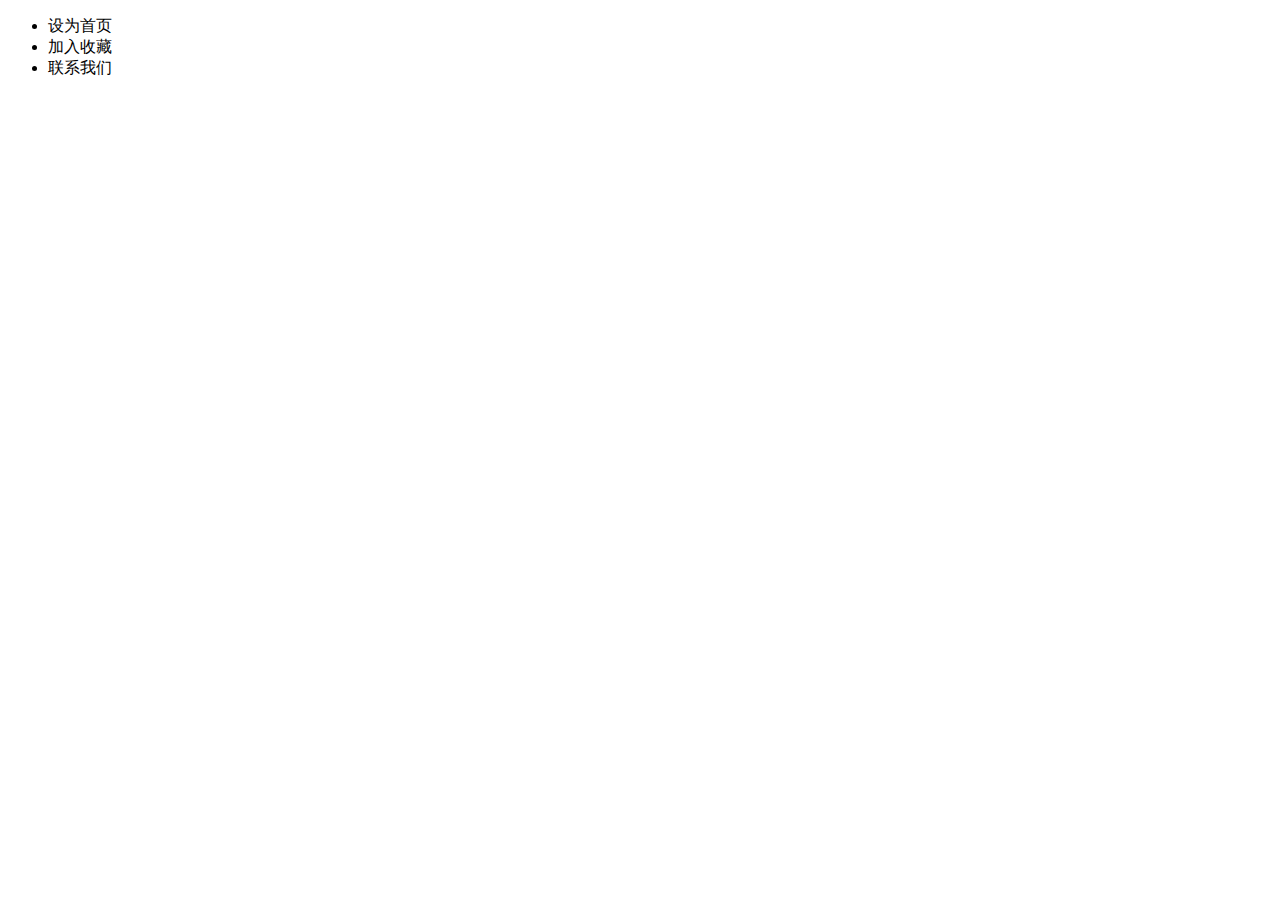
==== index.html @ c7114f38 "项目初始化" ====
<!DOCTYPE html>
<html lang="en">
<head>
    <meta charset="UTF-8">
    <title>Title</title>
    <link rel="stylesheet" href="css/main.css">
</head>
<body>

<div class="top">
    <div class="top_content">
        <ul>
            <li>设为首页</li>
            <li>加入收藏</li>
            <li>联系我们</li>
        </ul>
    </div>
</div><!--top结束-->
</body>
</html>
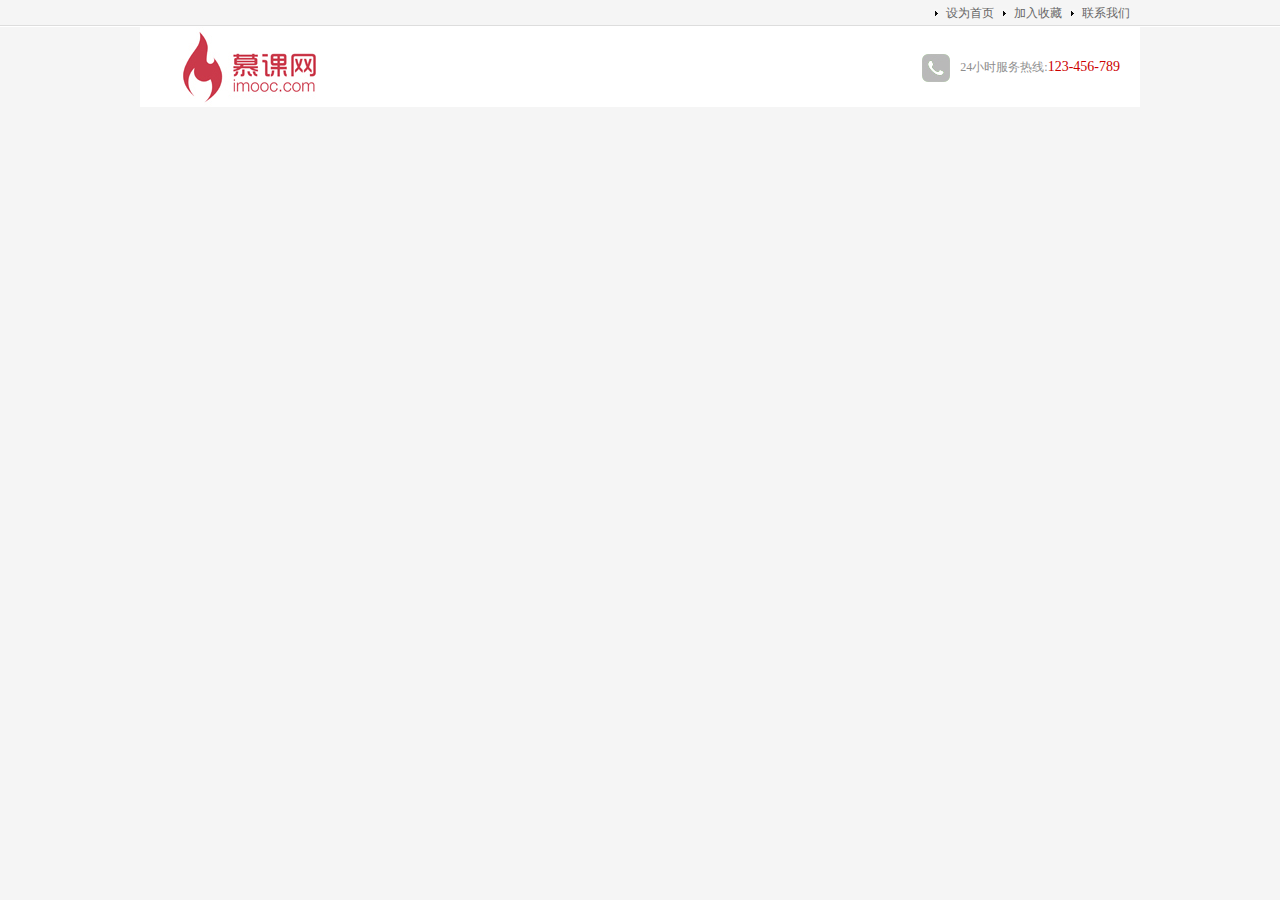
==== commit 7e067609: "头部完成" ====
--- a/index.html
+++ b/index.html
@@ -3,18 +3,32 @@
 <head>
     <meta charset="UTF-8">
     <title>Title</title>
+    <link rel="stylesheet" href="css/reset.css">
     <link rel="stylesheet" href="css/main.css">
 </head>
 <body>
 
 <div class="top">
-    <div class="top_content">
-        <ul>
-            <li>设为首页</li>
-            <li>加入收藏</li>
-            <li>联系我们</li>
-        </ul>
+    <div class="wrap">
+        <div class="top_content">
+            <ul>
+                <li><a href="#">设为首页</a></li>
+                <li><a href="#">加入收藏</a></li>
+                <li><a href="#">联系我们</a></li>
+            </ul>
+        </div>
     </div>
 </div><!--top结束-->
+
+<div class="wrap">
+    <div class="logo">
+        <div class="logo_left">
+            <img src="img/logo.jpg" alt="慕课网">
+        </div>
+        <div class="logo_right">
+            <img src="img/tel.jpg" alt="服务热线">24小时服务热线:<span>123-456-789</span>
+        </div>
+    </div><!--logo结束-->
+</div><!--wrap结束-->
 </body>
 </html>--- a/css/main.css
+++ b/css/main.css
@@ -0,0 +1,70 @@
+body {
+    font-size: 12px;
+    background: #f5f5f5;
+}
+
+.wrap {
+    width: 1000px;
+    margin: 0 auto;
+}
+
+.top {
+    width: 100%;
+    height: 27px;
+    background: url("../img/top_bg.jpg") repeat-x;
+}
+
+.top_content {
+    position: relative;
+    height: 27px;
+}
+
+.top_content ul {
+    position: absolute;
+    right: 10px;
+}
+
+.top_content li {
+    list-style-image: url("../img/li_bg.gif");
+    float: left;
+    line-height: 27px;
+    margin-left: 20px;
+}
+
+.top_content li a {
+    color: #666;
+    text-decoration: none;
+}
+
+.top_content li a:hover {
+    color: #900;
+}
+
+.logo {
+    height: 80px;
+    background: #fff;
+}
+
+.logo_left {
+    width: 200px;
+    float: left;
+}
+
+.logo_right {
+    width: 300px;
+    float: right;
+    line-height: 80px;
+    color: #8e8e8e;
+    text-align: right;
+    padding-right: 20px;
+}
+
+.logo_right img {
+    vertical-align: middle;
+    margin-right: 10px;
+}
+
+.logo_right span {
+    color: #c00;
+    font-size: 14px;
+}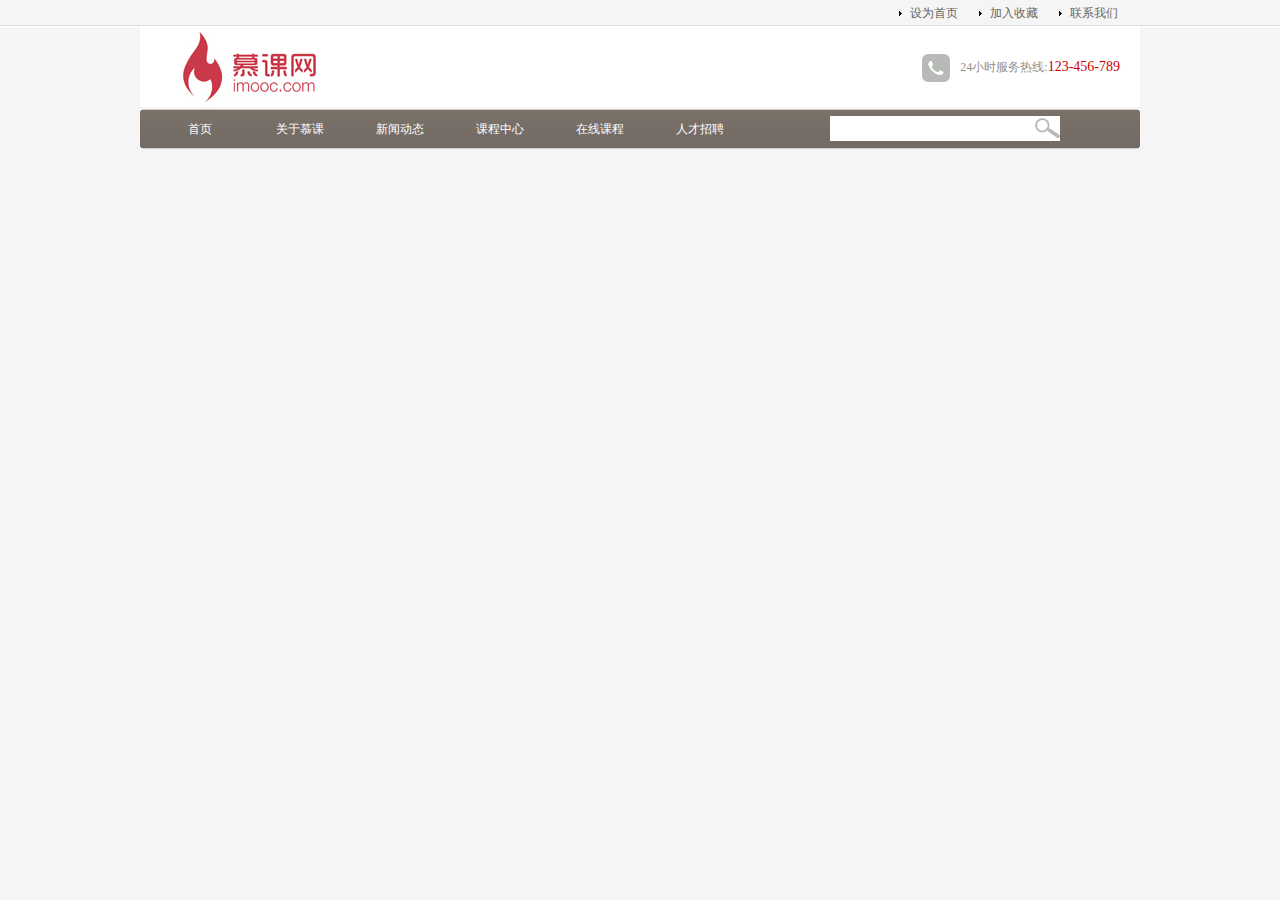
==== commit 059665b5: "导航条完成" ====
--- a/index.html
+++ b/index.html
@@ -29,6 +29,28 @@
             <img src="img/tel.jpg" alt="服务热线">24小时服务热线:<span>123-456-789</span>
         </div>
     </div><!--logo结束-->
+
+    <div class="nav">
+        <div class="nav_left"></div>
+        <div class="nav_mid">
+            <div class="nav_mid_left">
+                <ul>
+                    <li><a href="#">首页</a></li>
+                    <li><a href="list.html">关于慕课</a></li>
+                    <li><a href="list.html">新闻动态</a></li>
+                    <li><a href="list.html">课程中心</a></li>
+                    <li><a href="list.html">在线课程</a></li>
+                    <li><a href="list.html">人才招聘</a></li>
+                </ul>
+            </div>
+            <div class="nav_mid_right">
+                <form action="#" method="get">
+                    <input type="text" class="search_text">
+                </form>
+            </div>
+        </div>
+        <div class="nav_right"></div>
+    </div>
 </div><!--wrap结束-->
 </body>
 </html>--- a/css/main.css
+++ b/css/main.css
@@ -8,6 +8,7 @@
     margin: 0 auto;
 }
 
+/*======头部=======*/
 .top {
     width: 100%;
     height: 27px;
@@ -27,6 +28,7 @@
 .top_content li {
     list-style-image: url("../img/li_bg.gif");
     float: left;
+    width: 60px;
     line-height: 27px;
     margin-left: 20px;
 }
@@ -67,4 +69,73 @@
 .logo_right span {
     color: #c00;
     font-size: 14px;
+}
+
+/*=======导航========*/
+.nav {
+    height: 40px;
+    clear: both;
+}
+
+.nav_left {
+    width: 10px;
+    background: url("../img/nav_left.jpg") no-repeat;
+}
+
+.nav_right {
+    width: 10px;
+    background: url("../img/nav_right.jpg") no-repeat;
+}
+
+.nav_mid {
+    width: 980px;
+    background: url("../img/nav_bg.jpg") repeat-x;
+}
+
+.nav_left, .nav_mid, .nav_right {
+    height: 40px;
+    float: left;
+}
+
+.nav_mid_left, .nav_mid_right {
+    float: left;
+}
+
+.nav_mid_left {
+    width: 680px;
+}
+
+.nav_mid_left ul{
+    overflow: hidden;
+
+}
+
+.nav_mid_right {
+    width: 300px;
+}
+
+.nav_mid_left li {
+    float: left;
+    width: 100px;
+    text-align: center;
+    line-height: 40px;
+}
+
+.nav_mid_left li a {
+    color: #ffffff;
+    text-decoration: none;
+    display: inline-block;
+    width:100%;
+    height:100%;
+}
+.nav_mid_left li a:hover{
+    color: #fffe4a;
+}
+.search_text{
+    width:190px;
+    height:25px;
+    border:none;
+    margin-top: 7px;
+    padding: 0 30px 0 10px;
+    background:#fff url("../img/search.jpg") no-repeat right center;
 }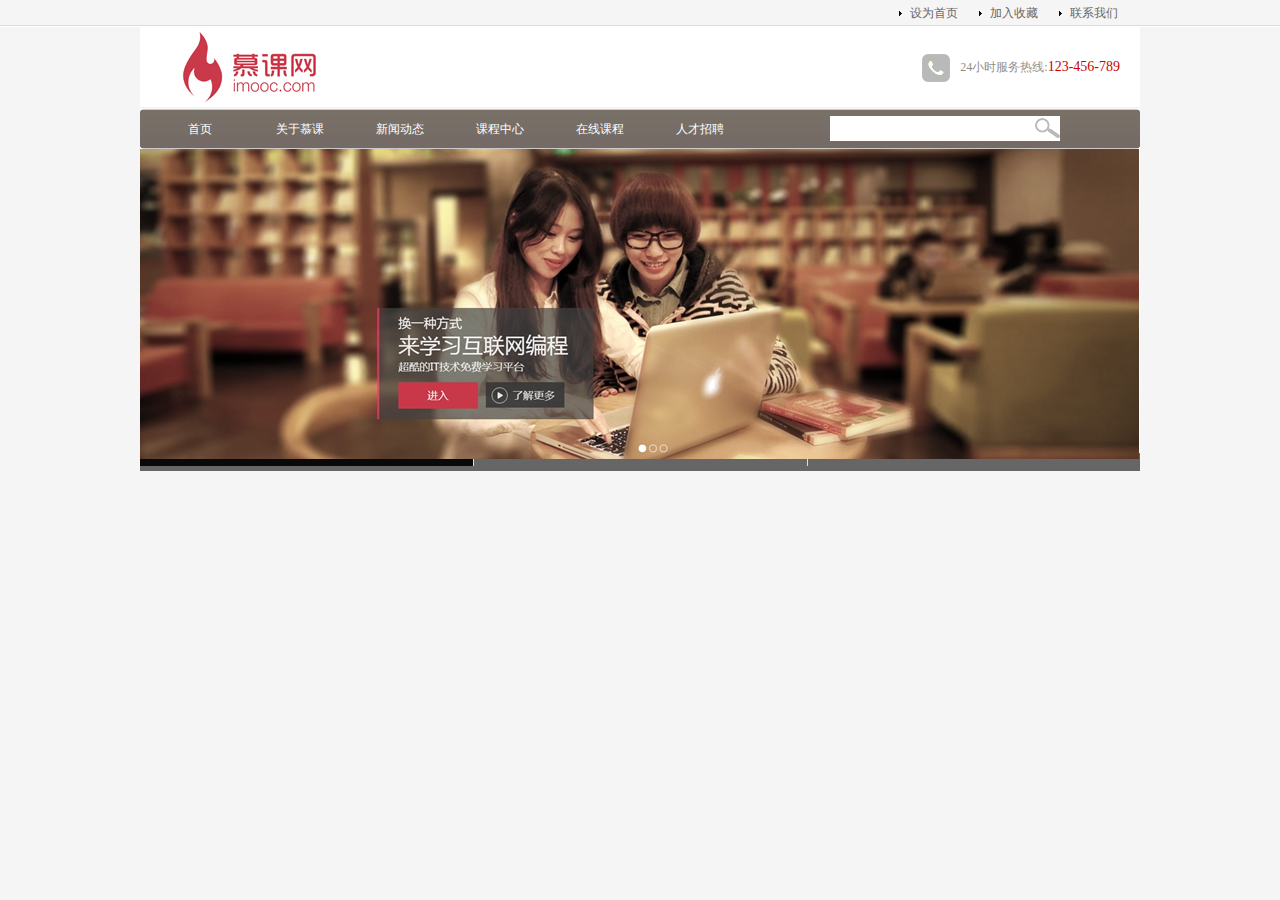
==== commit d26552d1: "焦点图完成" ====
--- a/index.html
+++ b/index.html
@@ -51,6 +51,29 @@
         </div>
         <div class="nav_right"></div>
     </div>
+
+    <!-- 焦点图盒子 -->
+    <div id="boxID">
+        <!-- 载入中的Loading图片(可选) -->
+        <div class="loading"><img src="img/loading.gif" alt="请稍候..."/></div>
+        <!-- 内容列表 -->
+        <div class="pic">
+            <ul>
+                <li><a href="#"><img src="img/ad2.jpg" alt=""/></a></li>
+                <li><a href="#"><img src="img/ad3.jpg" alt=""/></a></li>
+                <li><a href="#"><img src="img/ad4.jpg" alt=""/></a></li>
+                <!-- 你可以根据需要添加更多的列 -->
+            </ul>
+        </div>
+    </div>
 </div><!--wrap结束-->
+
+
+<script src="js/myfocus-2.0.4.min.js"></script>
+<script>
+    window.onload = function () {
+        myFocus.set({id: 'boxID'});
+    };
+</script>
 </body>
 </html>--- a/css/main.css
+++ b/css/main.css
@@ -138,4 +138,8 @@
     margin-top: 7px;
     padding: 0 30px 0 10px;
     background:#fff url("../img/search.jpg") no-repeat right center;
-}+}
+#boxID,.pic{
+    height:310px;
+    overflow: hidden;
+}
